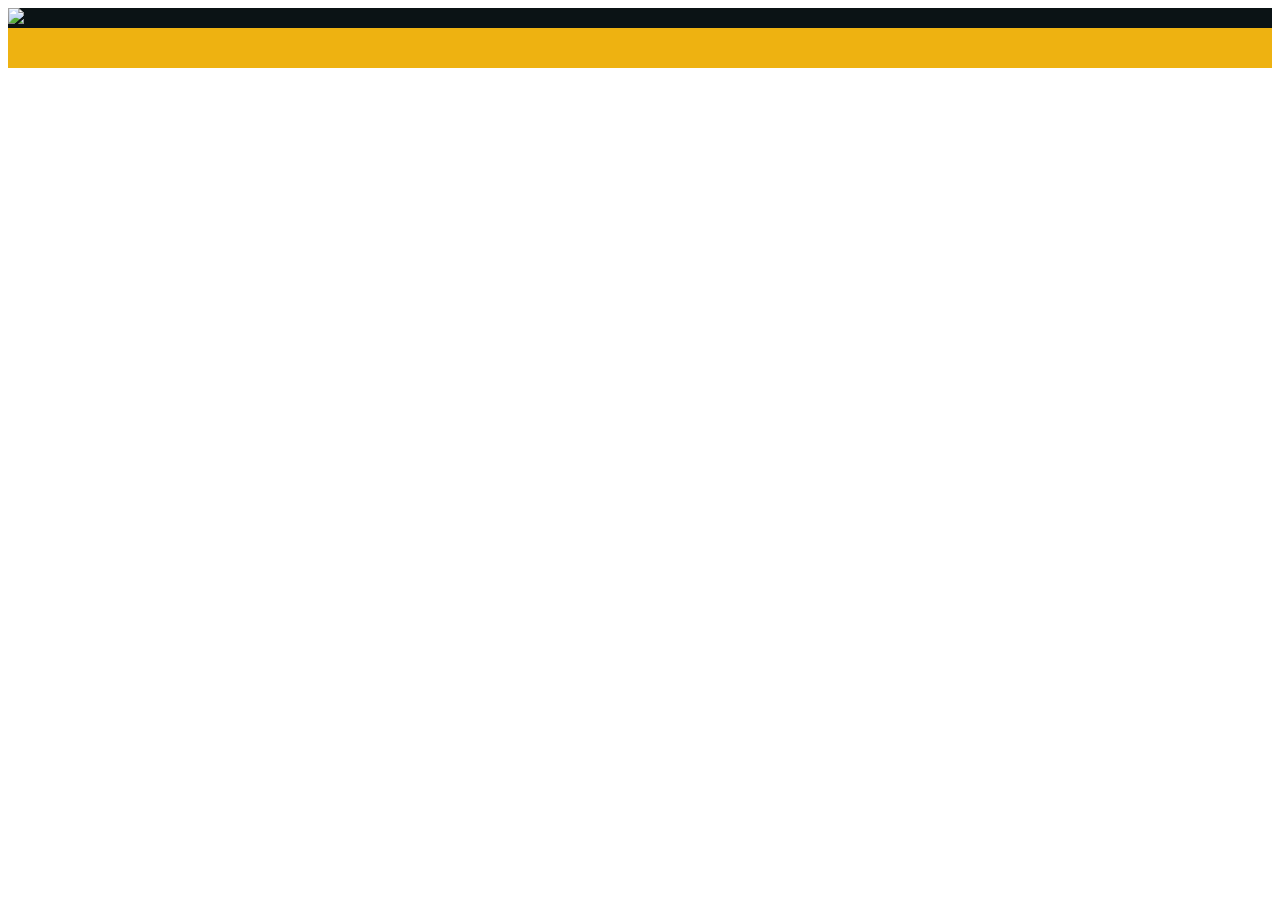
==== bio/index.html @ 080f011e "bkgd" ====
<!DOCTYPE html>
<html lang="en-us">
<head>
<meta charset="utf-8">
<title>Ethan Heyns</title>
<meta name="viewport" content="width=device-width, initial-scale=1">
<link rel="shortcut icon" href="data:image/x-icon;," type="image/x-icon">
<link type="text/css" rel="stylesheet" href="https://eon57.github.io/localsite/css/base.css" />
<script type="text/javascript" src="https://eon57.github.io/localsite/js/d3.v5.min.js" id="/localsite/js/d3.v5.min.js"></script>
<script type="text/javascript" src="https://eon57.github.io/localsite/js/jquery.min.js"></script>
<script type="text/javascript" src="https://eon57.github.io/localsite/js/showdown.min.js" id="/localsite/js/showdown.min.js"></script>
<script type="text/javascript" src="https://eon57.github.io/localsite/js/navigation.js"></script>

<script>
if(typeof param=='undefined'){ var param={}; }
param.titleArray = ["eon","tech"]
param.startTitle = "Speakman Consulting"
//param.headerLogoSmall = "<img src='img/logo/eontech.png' style='width:28px'>";
param.footer = "footer.html"

loadMarkdown("README.md", "readmeDiv", "_parent");
</script>

<style>
#headerbar, #local-header, .showMenu, #showSide {
	display: none !important;
}
</style>

</head>

<body>
<script type="text/javascript" src="https://eon57.github.io/localsite/js/localsite.js?showheader=true"></script>

<div style="background:#0b1315;">
	<img src="https://eon.tech/projects/img/logos/eontech-ondark.jpg" style="height:115px" />
</div>
<div style="background-color: #EEB211; height:40px">
</div>

<div class="content contentpadding">

    <div id="readmeDiv"></div>

</div>
</body>
</html>
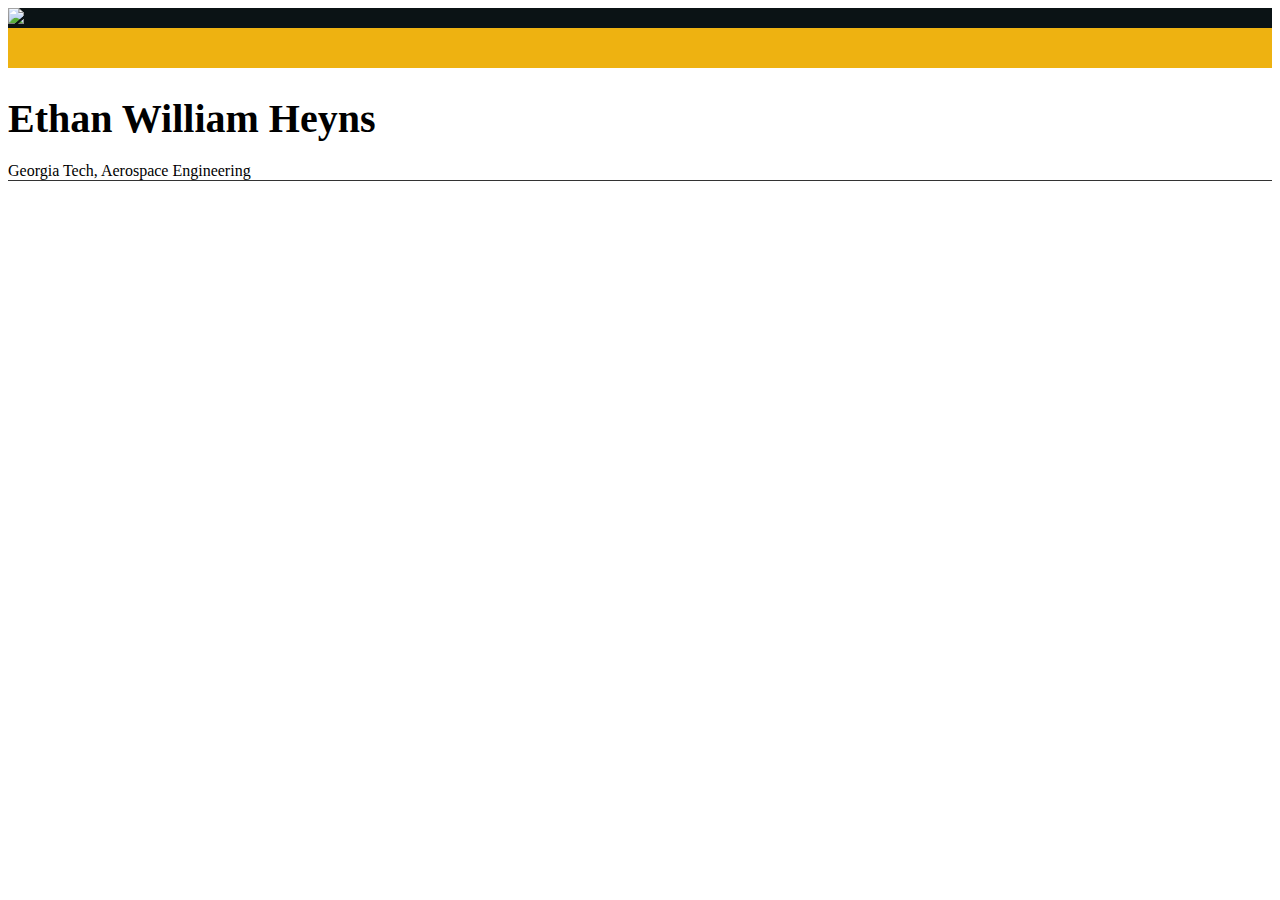
==== commit 91460499: "Font size" ====
--- a/bio/index.html
+++ b/bio/index.html
@@ -25,6 +25,10 @@
 #headerbar, #local-header, .showMenu, #showSide {
 	display: none !important;
 }
+.flexmain {
+    max-width: 2100px;
+    max-width: none; /* Adjust for ditortable images
+}
 </style>
 
 </head>
@@ -40,6 +44,12 @@
 
 <div class="content contentpadding">
 
+	<h1 style="font-size:40px; margin-bottom:20px">Ethan William Heyns</h1>
+	Georgia Tech, Aerospace Engineering<br>
+
+	<div style="border-bottom:1px solid #333"></div><br>
+
+
     <div id="readmeDiv"></div>
 
 </div>
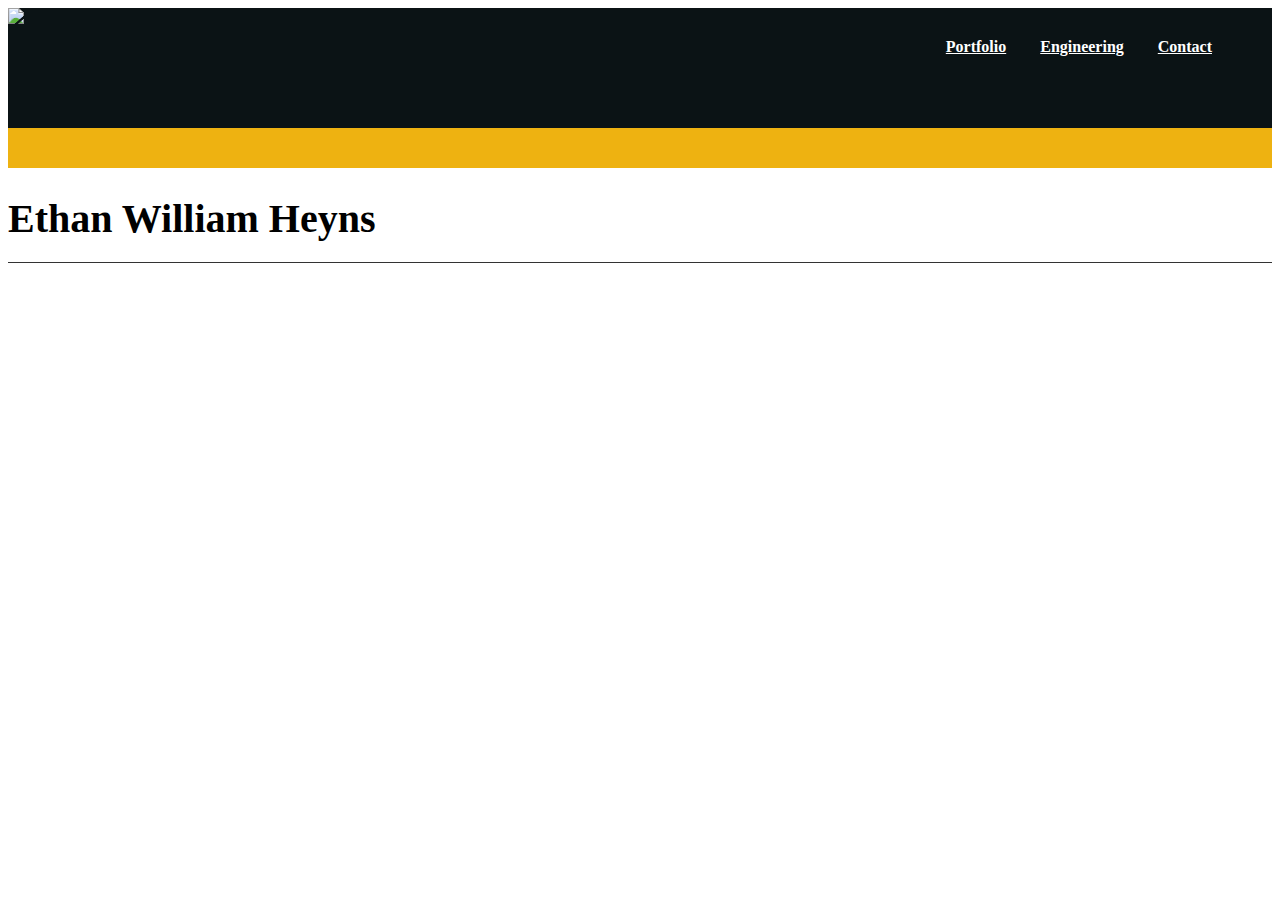
==== commit 21b12177: "Added nav" ====
--- a/bio/index.html
+++ b/bio/index.html
@@ -27,7 +27,25 @@
 }
 .flexmain {
     max-width: 2100px;
-    max-width: none; /* Adjust for ditortable images
+    max-width: none; /* Adjust for ditortable images */
+}
+#topNav {
+	float: right;
+	padding: 20px;
+	padding-right: 30px;
+}
+#topNav a {
+	color:  #fff;
+	font-size: 16px;
+	font-weight: 600;
+	padding-top: 10px;
+	padding-bottom: 3px;
+	margin-right: 30px;
+	display: inline-block;
+	border-bottom: 3px solid transparent;
+}
+#topNav a:hover {
+	border-bottom: 3px solid #fff;
 }
 </style>
 
@@ -36,16 +54,25 @@
 <body>
 <script type="text/javascript" src="https://eon57.github.io/localsite/js/localsite.js?showheader=true"></script>
 
-<div style="background:#0b1315;">
-	<img src="https://eon.tech/projects/img/logos/eontech-ondark.jpg" style="height:115px" />
+<div style="background-color:#0b1315; height:120px">
+	<div style="float:left">
+		<a href="../"><img src="https://eon.tech/projects/img/logos/eontech-ondark.jpg" style="height:115px"></a>
+	</div>
+	<div id="topNav">
+		<a href="../portfolio">Portfolio</a>
+		<a href="../engineering">Engineering</a>
+		<a href="../contact">Contact</a>
+	</div>
 </div>
-<div style="background-color: #EEB211; height:40px">
+<div style="background-color: #EEB211; height:40px; clear:both">
 </div>
 
 <div class="content contentpadding">
 
 	<h1 style="font-size:40px; margin-bottom:20px">Ethan William Heyns</h1>
+	<!--
 	Georgia Tech, Aerospace Engineering<br>
+	-->
 
 	<div style="border-bottom:1px solid #333"></div><br>
 
